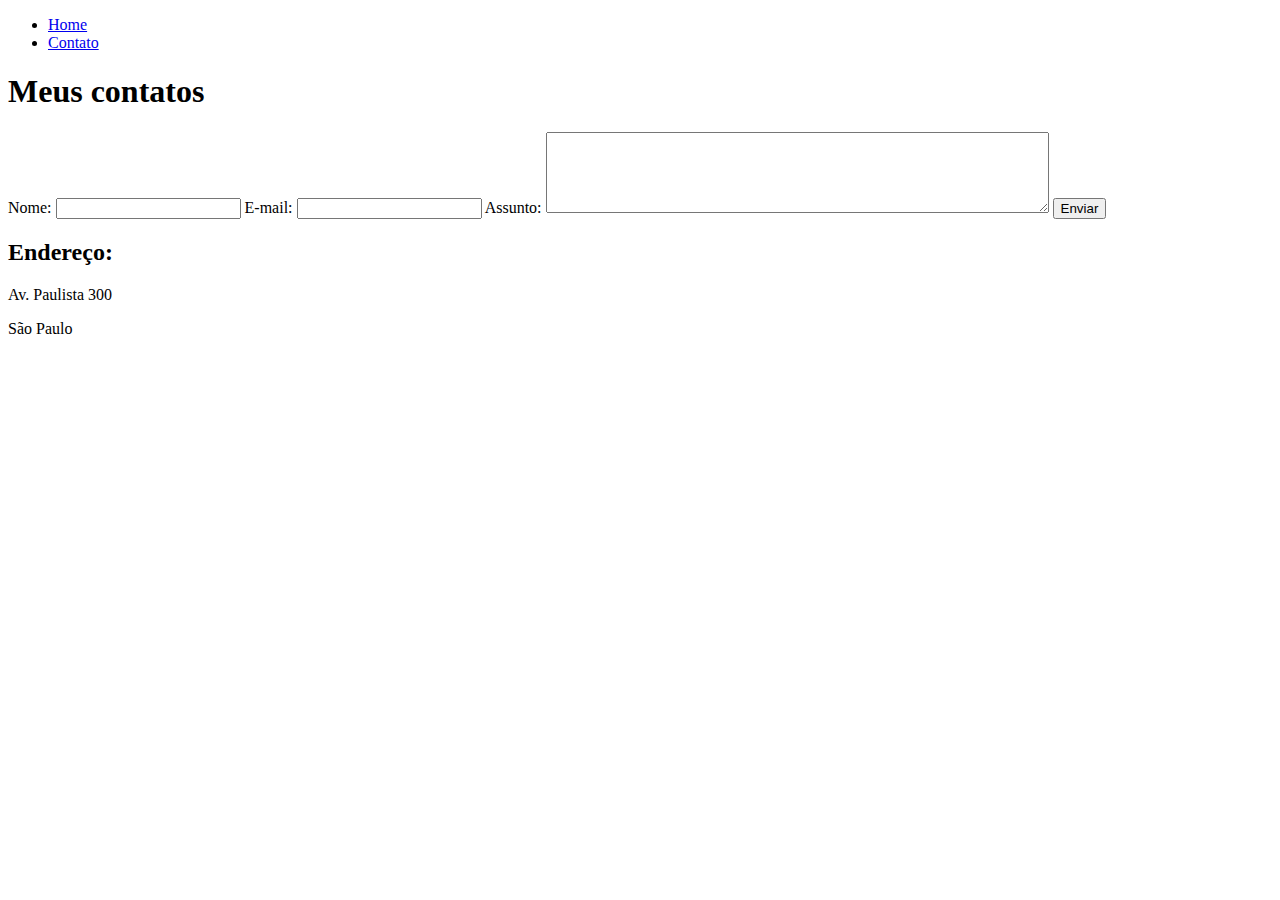
==== estudos/fundamentos-web/contato.html @ 37d9da29 "Estudos iniciais" ====
<!DOCTYPE html>
<html lang="en">

<head>
    <meta charset="UTF-8">
    <meta http-equiv="X-UA-Compatible" content="IE=edge">
    <meta name="viewport" content="width=device-width, initial-scale=1.0">
    <title>Document</title>
</head>

<body>
    <ul>
        <li>
            <a href="index.html">Home</a>
        </li>
        <li>
            <a href="contato.html">Contato</a>
        </li>
    </ul>
    <h1>Meus contatos</h1>
    <form>
        <label for="nome">Nome:</label>
        <input type="text" id="nome">

        <label for="email">E-mail:</label>
        <input type="text" id="email">

        <label for="assunto">Assunto:</label>
        <textarea name="assunto" id="assunto" cols="60" rows="5"></textarea>
        <button>Enviar</button>
    </form>

    <h2>Endereço:</h2>

    <p>Av. Paulista 300</p>
    <p>São Paulo</p>

    <iframe
        src="https://www.google.com/maps/embed?pb=!1m18!1m12!1m3!1d3656.
        983112768323!2d-46.64873618502191!3d-23.
        569049984679097!2m3!1f0!2f0!3f0!3m2!1i1024!2i768!4f13.
        1!3m3!1m2!1s0x94ce59be7c3ab6b7%3A0xc5ca52458ffb480c!2sAv.
        %20Paulista%2C%20300%20-%20Bela%20Vista%2C%20S%C3%A3o%20Paulo%20-%20SP%2C%2001310-000!5e0!3m2!1spt-BR!2sbr!4v1629153391305!5m2!1spt-BR!2sbr"
        width="300" height="300" style="border:0;" allowfullscreen="" loading="lazy"></iframe>
</body>

</html>
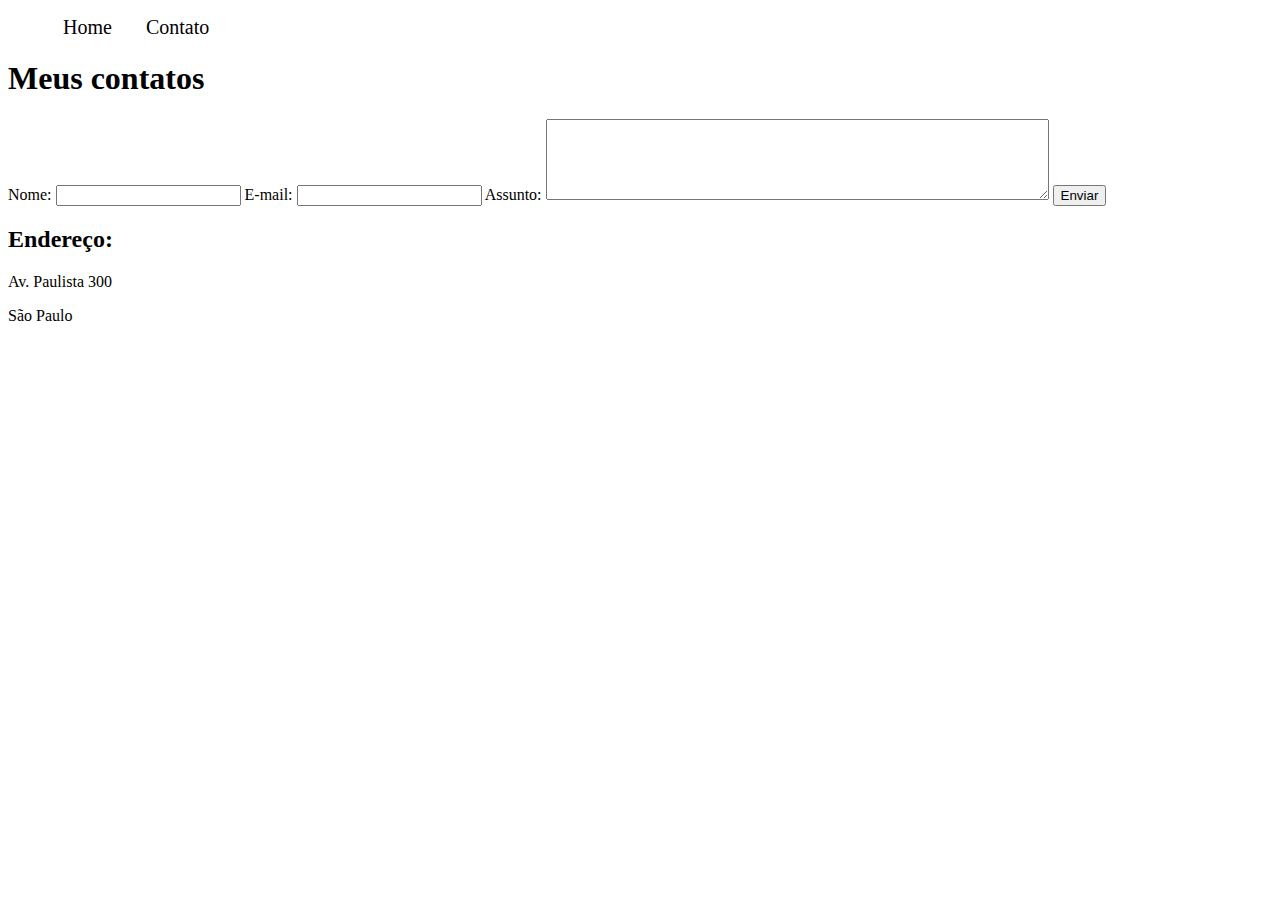
==== commit 231c76d2: "Primeira estilização" ====
--- a/estudos/fundamentos-web/contato.html
+++ b/estudos/fundamentos-web/contato.html
@@ -1,15 +1,16 @@
 <!DOCTYPE html>
-<html lang="en">
+<html lang="pt-br">
 
 <head>
     <meta charset="UTF-8">
     <meta http-equiv="X-UA-Compatible" content="IE=edge">
     <meta name="viewport" content="width=device-width, initial-scale=1.0">
-    <title>Document</title>
+    <title>Meu Contato</title>
+    <link rel="stylesheet" href="assets/css/style.css">
 </head>
 
 <body>
-    <ul>
+    <ul id="menu">
         <li>
             <a href="index.html">Home</a>
         </li>
@@ -17,7 +18,7 @@
             <a href="contato.html">Contato</a>
         </li>
     </ul>
-    <h1>Meus contatos</h1>
+    <h1> Meus contatos</h1>
     <form>
         <label for="nome">Nome:</label>
         <input type="text" id="nome">
@@ -35,13 +36,11 @@
     <p>Av. Paulista 300</p>
     <p>São Paulo</p>
 
-    <iframe
-        src="https://www.google.com/maps/embed?pb=!1m18!1m12!1m3!1d3656.
+    <iframe src="https://www.google.com/maps/embed?pb=!1m18!1m12!1m3!1d3656.
         983112768323!2d-46.64873618502191!3d-23.
         569049984679097!2m3!1f0!2f0!3f0!3m2!1i1024!2i768!4f13.
         1!3m3!1m2!1s0x94ce59be7c3ab6b7%3A0xc5ca52458ffb480c!2sAv.
-        %20Paulista%2C%20300%20-%20Bela%20Vista%2C%20S%C3%A3o%20Paulo%20-%20SP%2C%2001310-000!5e0!3m2!1spt-BR!2sbr!4v1629153391305!5m2!1spt-BR!2sbr"
-        width="300" height="300" style="border:0;" allowfullscreen="" loading="lazy"></iframe>
+        %20Paulista%2C%20300%20-%20Bela%20Vista%2C%20S%C3%A3o%20Paulo%20-%20SP%2C%2001310-000!5e0!3m2!1spt-BR!2sbr!4v1629153391305!5m2!1spt-BR!2sbr" width="300" height="300" style="border:0;" allowfullscreen="" loading="lazy"></iframe>
 </body>
 
 </html>--- a/estudos/fundamentos-web/assets/css/style.css
+++ b/estudos/fundamentos-web/assets/css/style.css
@@ -0,0 +1,48 @@
+/*Estilo para a página index.html*/
+
+.center {
+    text-align: center;
+}
+
+.container {
+    display: flex;
+    flex-flow: row;
+    justify-content: flex-center;
+    align-items: center;
+}
+
+#menu li {
+    display: inline;
+    padding: 15px;
+}
+
+#menu li a {
+    text-decoration: none;
+    color: black;
+    font-size: 20px;
+}
+
+#menu li a:hover {
+    color: grey
+}
+
+.p-30 {
+    padding: 30px;
+}
+
+.br-50 {
+    border-radius: 50%
+}
+
+.wh-300 {
+    width: 300px;
+    height: 300px;
+}
+
+.tm-social {
+    width: 50px;
+    height: 50px;
+}
+
+
+/*Estilo para a página contato.html/